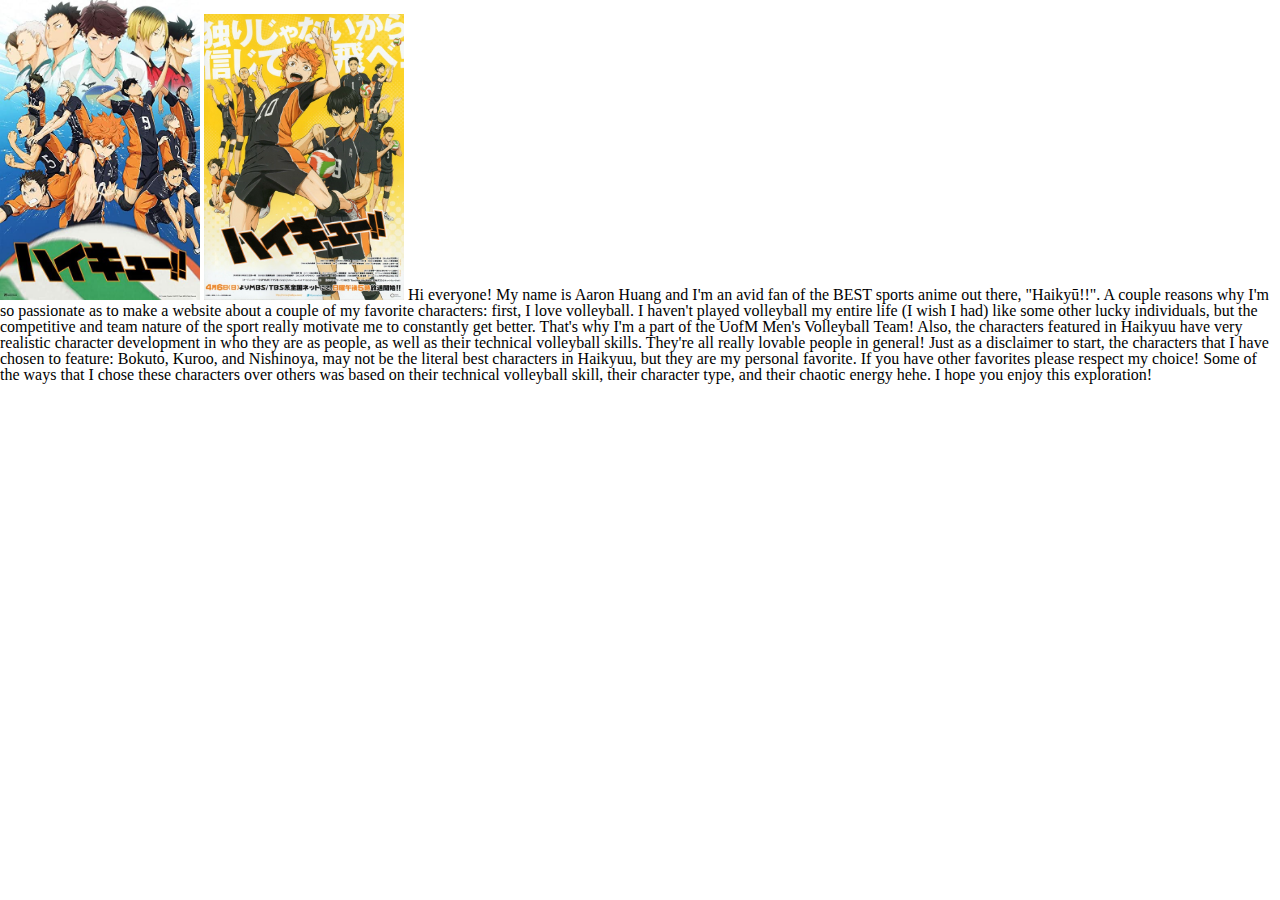
==== index.html @ 075ced49 "Add files via upload" ====
<!DOCTYPE html>
<html lang="en">
<head>
    <meta charset="UTF-8">
    <link rel="stylesheet" type="text/css" href="css/html5reset.css">
    <link rel="stylesheet" type="text/css" href="css/style.css">
    <meta name="viewport" content="width=device-width, initial-scale=1.0">
    <link rel="shortcut icon" href="images/logo.ico" type="image/gif">
    <title>Aaron's Top 3 Haikyuu Characters</title>
    
</head>
<body>
    <main>
        <img src = "images/haikyuu1.jpg" alt="" width="200"/>
        <img src = "images/haikyuu2.png" alt="" width="200"/>
        Hi everyone! My name is Aaron Huang and I'm an avid fan of the BEST sports anime out there, "Haikyū!!". A couple reasons
        why I'm so passionate as to make a website about a couple of my favorite characters: first, I love volleyball. I haven't
        played volleyball my entire life (I wish I had) like some other lucky individuals, but the competitive and team nature of
        the sport really motivate me to constantly get better. That's why I'm a part of the UofM Men's Volleyball Team! Also, the
        characters featured in Haikyuu have very realistic character development in who they are as people, as well as their 
        technical volleyball skills. They're all really lovable people in general!

        Just as a disclaimer to start, the characters that I have chosen to feature: Bokuto, Kuroo, and Nishinoya, may not be the
        literal best characters in Haikyuu, but they are my personal favorite. If you have other favorites please respect my choice!
        Some of the ways that I chose these characters over others was based on their technical volleyball skill, their character
        type, and their chaotic energy hehe. I hope you enjoy this exploration!
    </main>
    <footer>

    </footer>
</body>
</html>
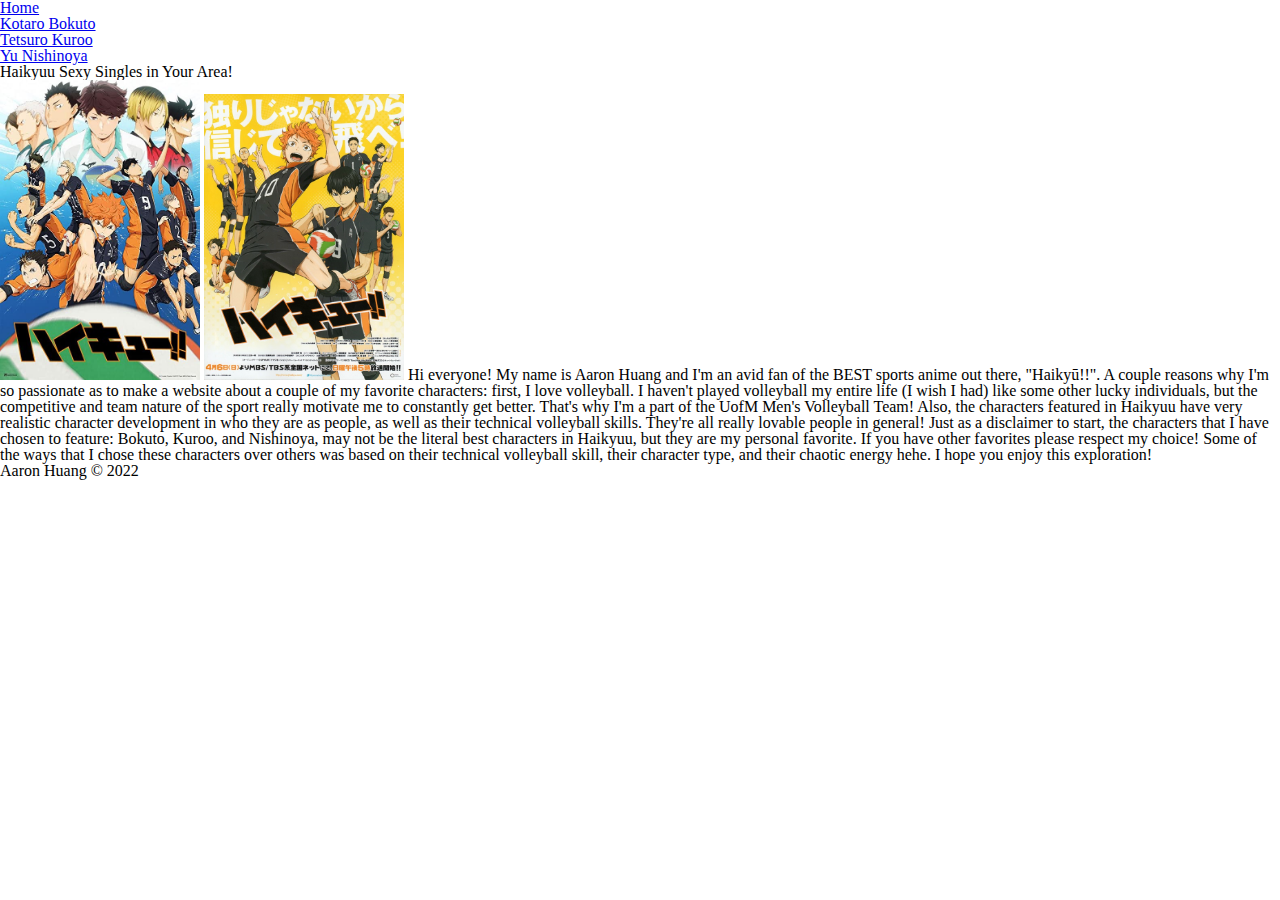
==== commit a4c07fb6: "Add files via upload" ====
--- a/index.html
+++ b/index.html
@@ -10,23 +10,35 @@
     
 </head>
 <body>
-    <main>
-        <img src = "images/haikyuu1.jpg" alt="" width="200"/>
-        <img src = "images/haikyuu2.png" alt="" width="200"/>
-        Hi everyone! My name is Aaron Huang and I'm an avid fan of the BEST sports anime out there, "Haikyū!!". A couple reasons
-        why I'm so passionate as to make a website about a couple of my favorite characters: first, I love volleyball. I haven't
-        played volleyball my entire life (I wish I had) like some other lucky individuals, but the competitive and team nature of
-        the sport really motivate me to constantly get better. That's why I'm a part of the UofM Men's Volleyball Team! Also, the
-        characters featured in Haikyuu have very realistic character development in who they are as people, as well as their 
-        technical volleyball skills. They're all really lovable people in general!
+    <header>
+        <nav>
+            <ul>
+                <li class = "active"><a href = "index.html">Home</a></li>
+                <li><a href = "bokuto.html">Kotaro Bokuto</a></li>
+                <li><a href = "kuroo.html">Tetsuro Kuroo</a></li>
+                <li><a href = "nishinoya.html">Yu Nishinoya</a></li>
+            </ul>
+        </nav>
+        <h1>Haikyuu Sexy Singles in Your Area!</h1>
+    </header>
+        <main>
+            <img src = "images/haikyuu1.jpg" alt="A cover poster for Season 1 of Haikyuu" width="200"/>
+            <img src = "images/haikyuu2.png" alt="A cover poster for Season 4 of Haikyuu" width="200"/>
+            Hi everyone! My name is Aaron Huang and I'm an avid fan of the BEST sports anime out there, "Haikyū!!". A couple reasons
+            why I'm so passionate as to make a website about a couple of my favorite characters: first, I love volleyball. I haven't
+            played volleyball my entire life (I wish I had) like some other lucky individuals, but the competitive and team nature of
+            the sport really motivate me to constantly get better. That's why I'm a part of the UofM Men's Volleyball Team! Also, the
+            characters featured in Haikyuu have very realistic character development in who they are as people, as well as their 
+            technical volleyball skills. They're all really lovable people in general!
 
-        Just as a disclaimer to start, the characters that I have chosen to feature: Bokuto, Kuroo, and Nishinoya, may not be the
-        literal best characters in Haikyuu, but they are my personal favorite. If you have other favorites please respect my choice!
-        Some of the ways that I chose these characters over others was based on their technical volleyball skill, their character
-        type, and their chaotic energy hehe. I hope you enjoy this exploration!
-    </main>
+            Just as a disclaimer to start, the characters that I have chosen to feature: Bokuto, Kuroo, and Nishinoya, may not be the
+            literal best characters in Haikyuu, but they are my personal favorite. If you have other favorites please respect my choice!
+            Some of the ways that I chose these characters over others was based on their technical volleyball skill, their character
+            type, and their chaotic energy hehe. I hope you enjoy this exploration!
+        </main>
+    
     <footer>
-
+        <p>Aaron Huang &copy; 2022</p>
     </footer>
 </body>
 </html>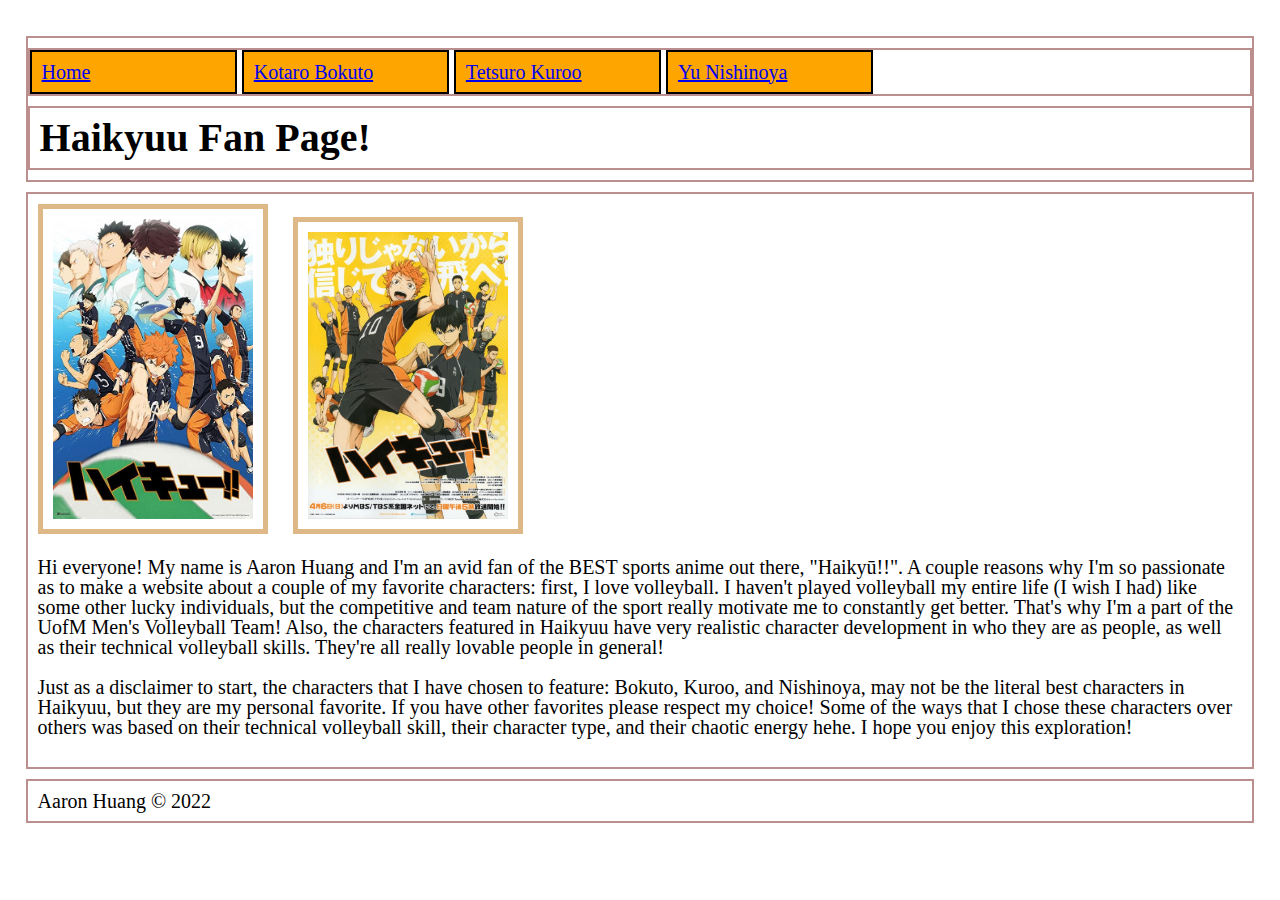
==== commit 8073fb62: "Add files via upload" ====
--- a/index.html
+++ b/index.html
@@ -19,22 +19,26 @@
                 <li><a href = "nishinoya.html">Yu Nishinoya</a></li>
             </ul>
         </nav>
-        <h1>Haikyuu Sexy Singles in Your Area!</h1>
+        <h1>Haikyuu Fan Page!</h1>
     </header>
         <main>
             <img src = "images/haikyuu1.jpg" alt="A cover poster for Season 1 of Haikyuu" width="200"/>
             <img src = "images/haikyuu2.png" alt="A cover poster for Season 4 of Haikyuu" width="200"/>
+            <p>
             Hi everyone! My name is Aaron Huang and I'm an avid fan of the BEST sports anime out there, "Haikyū!!". A couple reasons
             why I'm so passionate as to make a website about a couple of my favorite characters: first, I love volleyball. I haven't
             played volleyball my entire life (I wish I had) like some other lucky individuals, but the competitive and team nature of
             the sport really motivate me to constantly get better. That's why I'm a part of the UofM Men's Volleyball Team! Also, the
             characters featured in Haikyuu have very realistic character development in who they are as people, as well as their 
             technical volleyball skills. They're all really lovable people in general!
-
-            Just as a disclaimer to start, the characters that I have chosen to feature: Bokuto, Kuroo, and Nishinoya, may not be the
-            literal best characters in Haikyuu, but they are my personal favorite. If you have other favorites please respect my choice!
-            Some of the ways that I chose these characters over others was based on their technical volleyball skill, their character
-            type, and their chaotic energy hehe. I hope you enjoy this exploration!
+            
+                <div>
+                Just as a disclaimer to start, the characters that I have chosen to feature: Bokuto, Kuroo, and Nishinoya, may not be the
+                literal best characters in Haikyuu, but they are my personal favorite. If you have other favorites please respect my choice!
+                Some of the ways that I chose these characters over others was based on their technical volleyball skill, their character
+                type, and their chaotic energy hehe. I hope you enjoy this exploration!
+                </div>
+            </p>
         </main>
     
     <footer>
--- a/css/style.css
+++ b/css/style.css
@@ -0,0 +1,49 @@
+body {
+    margin: 1%;
+    padding: 1%;
+    font-size: 125%;
+    font-style: normal;
+}
+
+h1 {
+    font-size: 2em;
+    font-weight: bold;
+}
+
+img {
+    border: 5px solid burlywood;
+    padding: 10px;
+    margin: 10px;
+}
+
+p, h1 {
+    padding: 10px;
+}
+
+img:hover {
+    border: 5px dashed cadetblue;
+    padding: 10px;
+    margin: 10px;
+}
+
+div {
+    padding: 10px;
+}
+
+header, nav, main, h1, footer{
+	border: 2px solid rosybrown;
+	margin: 10px 0;
+}
+
+nav li{
+	background-color: orange;
+	padding: 10px;
+	width: 25%;
+	border: 2px solid black;
+	display: inline-block;
+	width: 15%;
+}
+
+.active {
+    color: orange;
+}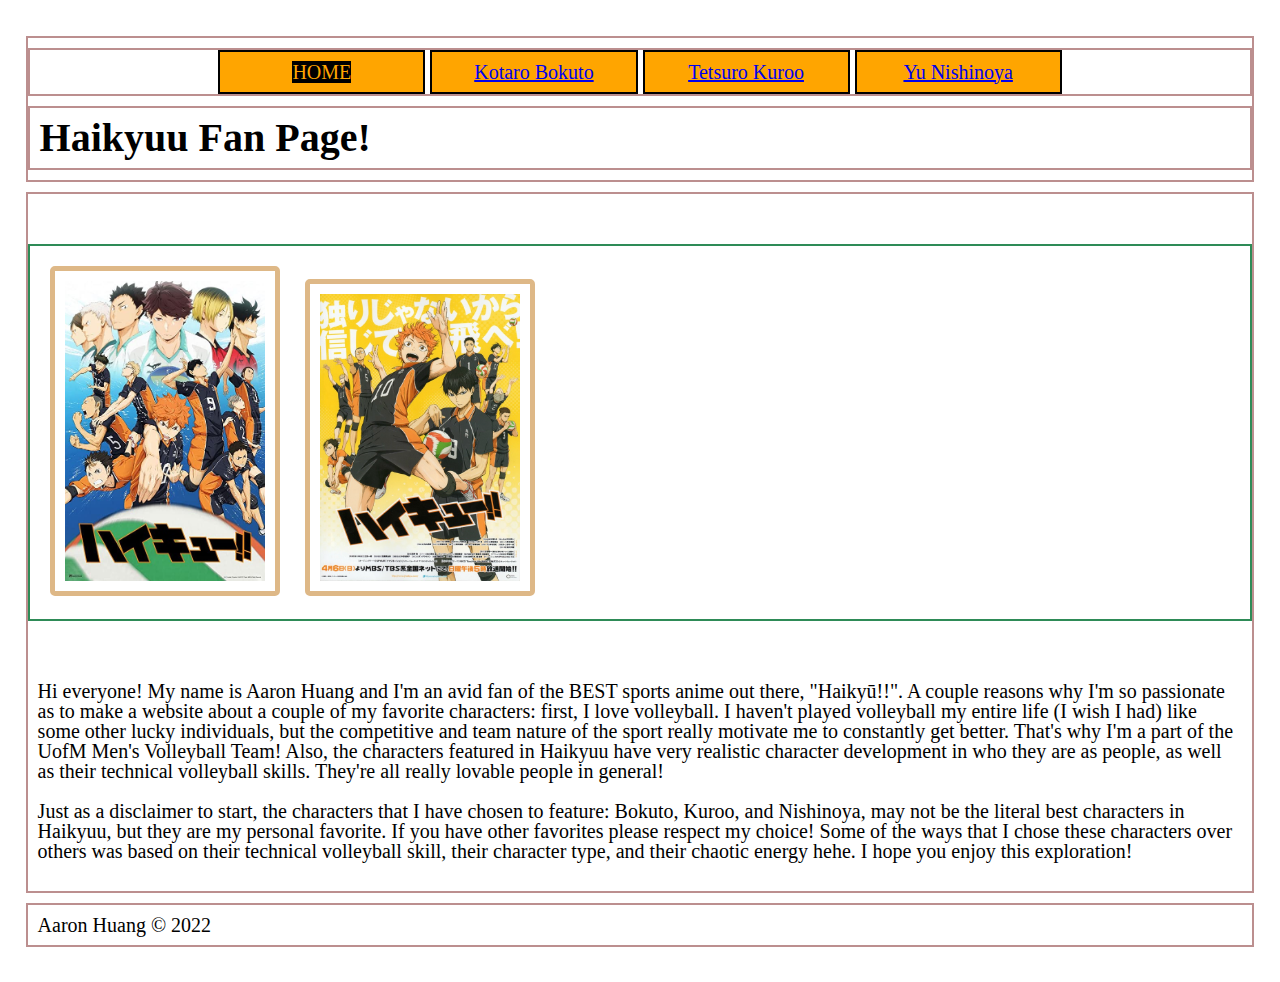
==== commit a4f5e9ab: "Add files via upload" ====
--- a/index.html
+++ b/index.html
@@ -22,8 +22,10 @@
         <h1>Haikyuu Fan Page!</h1>
     </header>
         <main>
-            <img src = "images/haikyuu1.jpg" alt="A cover poster for Season 1 of Haikyuu" width="200"/>
-            <img src = "images/haikyuu2.png" alt="A cover poster for Season 4 of Haikyuu" width="200"/>
+            <div class="pix">
+                <img src = "images/haikyuu1.jpg" alt="A cover poster for Season 1 of Haikyuu" width="200"/>
+                <img src = "images/haikyuu2.png" alt="A cover poster for Season 4 of Haikyuu" width="200"/>
+            </div>
             <p>
             Hi everyone! My name is Aaron Huang and I'm an avid fan of the BEST sports anime out there, "Haikyū!!". A couple reasons
             why I'm so passionate as to make a website about a couple of my favorite characters: first, I love volleyball. I haven't
--- a/css/style.css
+++ b/css/style.css
@@ -14,6 +14,7 @@
     border: 5px solid burlywood;
     padding: 10px;
     margin: 10px;
+    border-radius: 5px;
 }
 
 p, h1 {
@@ -26,13 +27,37 @@
     margin: 10px;
 }
 
+img:nth-child(3n + 3):hover {
+    border: 8px solid salmon;
+    padding: 10px;
+    margin: 10px;
+    border-radius: 10px;
+}
+
+img:nth-child(3n + 3):hover {
+    filter: grayscale();
+    border: 8px dashed salmon;
+    padding: 10px;
+    margin: 10px;
+    border-radius: 10px;
+}
+
 div {
     padding: 10px;
+}
+
+.pix {
+    border: 2px solid seagreen;
+    margin: 50px 0;
 }
 
 header, nav, main, h1, footer{
 	border: 2px solid rosybrown;
 	margin: 10px 0;
+}
+
+nav {
+    text-align: center;
 }
 
 nav li{
@@ -42,8 +67,13 @@
 	border: 2px solid black;
 	display: inline-block;
 	width: 15%;
+    text-align: center;
 }
 
-.active {
+.active a{
     color: orange;
+    background-color: black;
+    
+    text-transform: uppercase;
+    text-decoration: none;
 }